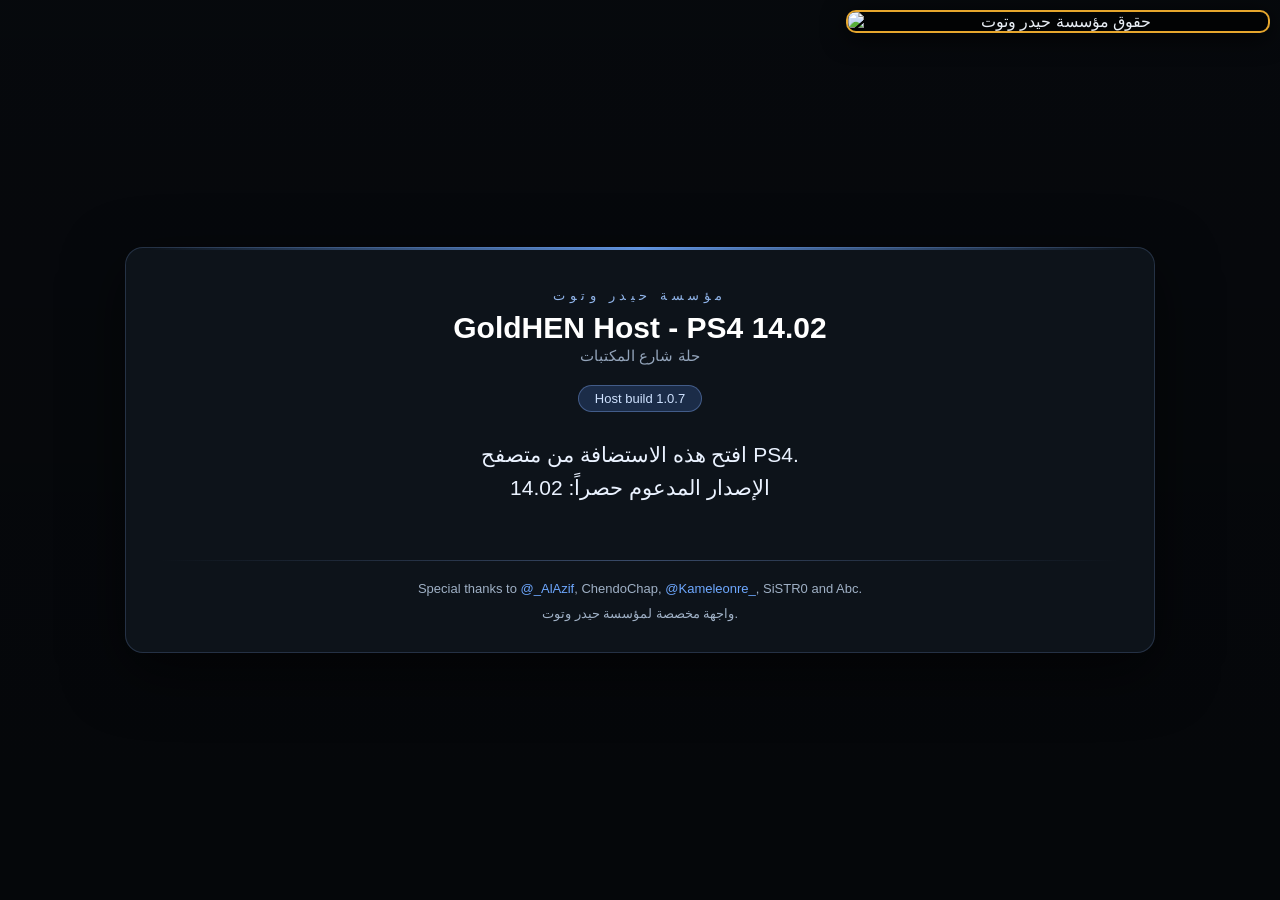
==== g2all/index.html @ 1a490c3c "Add files via upload" ====
<!DOCTYPE html>
<html>
<head>
<meta charset="utf-8">
<title>مؤسسة حيدر وتوت | GoldHEN PS4 14.02</title>
<style>
html{background-color:#080b10;background-image:linear-gradient(rgba(0,0,0,.22),rgba(0,0,0,.40)),url('img.jpg');background-position:center center;background-size:cover;background-repeat:no-repeat;background-attachment:fixed;color:#e8edf4;text-align:center;overflow:hidden}
body{margin:0;min-height:100vh;display:flex;align-items:center;justify-content:center;font-family:"Segoe UI",Arial,"Noto Sans",sans-serif}
.card{width:84%;max-width:960px;background:rgba(16,22,30,.84);border:1px solid rgba(122,160,220,.22);border-radius:18px;padding:40px 34px 26px;box-shadow:0 18px 60px rgba(0,0,0,.55);position:relative}
.card:before{content:"";position:absolute;left:24px;right:24px;top:-1px;height:3px;border-radius:3px;background:linear-gradient(90deg,rgba(110,168,255,0),rgba(110,168,255,.85),rgba(110,168,255,0))}
.brand{letter-spacing:.35em;font-size:13px;color:#8fb3e8;text-transform:uppercase;margin-bottom:8px}
h1.title{font-size:30px;margin:0 0 2px;color:#fff;text-shadow:none}
.sub{font-size:15px;color:#93a4ba;margin:0 0 20px}
.chip{display:inline-block;margin-bottom:26px;font-size:13px;color:#cfe2ff;background:rgba(56,92,160,.35);border:1px solid rgba(140,180,255,.35);border-radius:999px;padding:5px 16px}
h1#msgs{font-size:21px;font-weight:500;line-height:1.6;min-height:96px;margin:0 0 26px;color:#eaf2ff;word-wrap:break-word}
.rule{height:1px;border:0;margin:0 0 16px;background:linear-gradient(90deg,rgba(140,180,255,0),rgba(140,180,255,.35),rgba(140,180,255,0))}
.credits{font-size:13px;color:#9fb0c5;line-height:1.9;margin:0}
.credits a{color:#6ea8ff;text-decoration:none}

#haider-rights{position:fixed;z-index:999999;top:10px;right:10px;width:min(34vw,420px);max-height:22vh;object-fit:contain;object-position:top right;border:2px solid rgba(255,184,50,.9);border-radius:10px;box-shadow:0 5px 24px rgba(0,0,0,.75);background:rgba(0,0,0,.65);pointer-events:none}
@media(max-width:700px){#haider-rights{width:min(48vw,260px);max-height:18vh;top:6px;right:6px}}
</style>
</head>
<body>
<img id="haider-rights" src="haider-toot-rights.png" alt="حقوق مؤسسة حيدر وتوت">
<script>
var uaFull = navigator.userAgent;
var match = uaFull.match(/PlayStation 4[ /]([\d.]+)/i);
var isPS4 = match !== null;
var fwVersion = isPS4 ? match[1] : "Unknown";
var fwNum = parseFloat(fwVersion);

function onScriptError() {
    msgs.innerHTML = "Content not Found! - Clear Browser Data and Re-Install Cache ...";
}

var hostStarted = false;
var cacheWaiting = false;
function startHost() {
if (hostStarted) return;
if (!isPS4) {
    msgs.innerHTML = "افتح هذه الاستضافة من متصفح PS4.<br>الإصدار المدعوم حصراً: 14.02";
} else {
    var supported = fwVersion === "14.02";
    if (!supported) {
        msgs.textContent = "Unsupported Firmware: " + fwVersion;
        return;
    }
    var cache = window.applicationCache;
    if (!cache || typeof cache.status !== "number") {
        msgs.textContent = "Offline cache is unavailable. Open this host in the PS4 browser.";
        return;
    }
    if (cache.status === 2 || cache.status === 3) {
        msgs.textContent = "Checking or updating offline cache... Please Wait";
        if (!cacheWaiting) {
            cacheWaiting = true;
            cache.addEventListener("noupdate", startHost, false);
            cache.addEventListener("cached", function () {
                msgs.textContent = "Cache Installed Successfully. Close And Re-Open Your Browser.";
            }, false);
            cache.addEventListener("updateready", function () {
                msgs.textContent = "Cache Updated. Close And Re-Open Your Browser.";
            }, false);
            cache.addEventListener("error", function () {
                // An offline update check may fail while a complete cache stays usable.
                if (cache.status === 1) startHost();
                else msgs.textContent = "Cache check failed. Close And Re-Open Your Browser.";
            }, false);
            cache.addEventListener("obsolete", function () {
                msgs.textContent = "Offline cache is obsolete. Clear Browser Data and Re-Install Cache.";
            }, false);
        }
        return;
    }
    if (cache.status !== 0 && cache.status !== 1) {
        msgs.textContent = cache.status === 4 ?
            "Cache Updated. Close And Re-Open Your Browser." :
            "Offline cache is unavailable or obsolete. Clear Browser Data and Re-Install Cache.";
        return;
    }
    hostStarted = true;
    if (window.applicationCache.status == '0') {
        if (fwNum == 5.05 || fwNum == 5.07) {
            window.location.replace("cache505.html");
        } else if (fwNum >= 7.00 && fwNum <= 8.52) {
            window.location.replace("cache700.html");
        } else if (fwNum >= 9.00 && fwNum <= 9.60) {
            window.location.replace("cache900.html");
        } else if (fwNum >= 10.00 && fwNum <= 11.02) {
            window.location.replace("cachecss.html");
        } else if (fwVersion === "14.02") {
            window.location.replace("cacheslopkit.html");
        } else {
            document.addEventListener("DOMContentLoaded", () => {
                msgs.innerHTML = 'Unsupported Firmware: <span style="color: red;">' + fwVersion + '</span>';
            });
        }
    } else {
        if (fwNum == 5.05 || fwNum == 5.07) {
            var script = document.createElement('script');
            script.src = "505/exploit.js";
            script.onerror = onScriptError;
            document.head.appendChild(script);
        }
        else if (fwNum >= 7.00 && fwNum <= 8.52) {
            var script = document.createElement('script');
            script.type = 'module';
            script.src = "700/alert.js";
            script.onerror = onScriptError;
            document.head.appendChild(script);
        }
        else if (fwNum >= 9.00 && fwNum <= 9.60) {
            var script = document.createElement('script');
            script.type = 'module';
            script.src = "900/alert.js";
            script.onerror = onScriptError;
            document.head.appendChild(script);
        }
        else if (fwNum >= 10.00 && fwNum <= 11.02) {
            var script = document.createElement('script');
            script.src = "css/main.js";
            script.onerror = onScriptError;
            script.onload = function () {
                setTimeout(function () {
                    doJb();
                }, 500);
            };
            document.head.appendChild(script);
        }
        else if (fwNum >= 11.50 && fwNum <= 12.02) {
            var consoleDirty = null;
            try { consoleDirty = sessionStorage.getItem("goldhen-console-dirty"); } catch (eStore) { }
            if (consoleDirty) {
                msgs.innerHTML = "The last attempt left the console in an unsafe state. "
                    + "<span style=\"color: red;\">Power the PS4 off, then back on</span>, "
                    + "and re-open the browser.";
                return;
            }
            var consoleLoaded = null;
            try { consoleLoaded = sessionStorage.getItem("goldhen-loaded"); } catch (eStore2) { }
            if (consoleLoaded) {
                msgs.innerHTML = "GoldHEN is already loaded. Close the browser and use the console - "
                    + "power the PS4 off and on to load it again.";
                return;
            }
            var script = document.createElement('script');
            script.type = 'module';
            script.src = "slopkit/chain_lapse.js";
            script.onerror = onScriptError;
            document.head.appendChild(script);
        }
        else if (fwNum >= 12.50 && fwNum <= 13.00) {
            var script = document.createElement('script');
            script.type = 'module';
            script.src = "slopkit/chain_poops.js";
            script.onerror = onScriptError;
            document.head.appendChild(script);
        }
        else if (fwVersion === "14.02") {
            var script = document.createElement('script');
            script.type = 'module';
            script.src = "slopkit/jb.js?v=21";
            script.onerror = onScriptError;
            document.head.appendChild(script);
        }
    }
}
}
// The status element must exist before any console script can run or report an error.
if (document.readyState === "loading") {
    document.addEventListener("DOMContentLoaded", startHost, false);
} else {
    startHost();
}
</script>
<div class="card">
<div class="brand">مؤسسة حيدر وتوت</div>
<h1 class="title">GoldHEN Host - PS4 14.02</h1>
<p class="sub">حلة شارع المكتبات</p>
<div><span class="chip">Host build 1.0.7</span><span class="chip" id="revchip" style="display:none;">Site revision</span></div>
<h1 id="msgs">Loading GoldHEN v2.4b18.14... Please Wait</h1>
<hr class="rule">
<p class="credits">Special thanks to <a href="https://twitter.com/_AlAzif">@_AlAzif</a>, ChendoChap, <a href="https://x.com/Kameleonre_">@Kameleonre_</a>, SiSTR0 and Abc.<br>واجهة مخصصة لمؤسسة حيدر وتوت.</p>
</div>

<script>
(function () {
    var manifestName = (function () {
        var name = null;
        try {
            if (typeof fwNum === "number" && typeof isPS4 !== "undefined" && isPS4) {
                name = fwVersion === "14.02" ? "slopkit.manifest"
                    : fwNum >= 10.00 && fwNum <= 11.02 ? "css.manifest"
                    : fwNum >= 9.00 && fwNum <= 9.60 ? "900.manifest"
                    : fwNum >= 7.00 && fwNum <= 8.52 ? "700.manifest"
                    : (fwNum === 5.05 || fwNum === 5.07) ? "505.manifest" : null;
            }
        } catch (eFw) { }
        return name;
    })();
    if (!manifestName) return;
    try {
        fetch(manifestName + "?cb=" + Date.now()).then(function (r) {
            if (!r.ok) throw new Error("http " + r.status);
            return r.text();
        }).then(function (text) {
            var m = text.match(/revision (\d+)/);
            if (!m) return;
            var chip = document.getElementById("revchip");
            if (chip) {
                chip.style.display = "inline-block";
                chip.textContent = "Site revision " + m[1] + " (online)";
            }
        }).catch(function () { });
    } catch (eRev) { }
})();
</script>
</body>
</html>
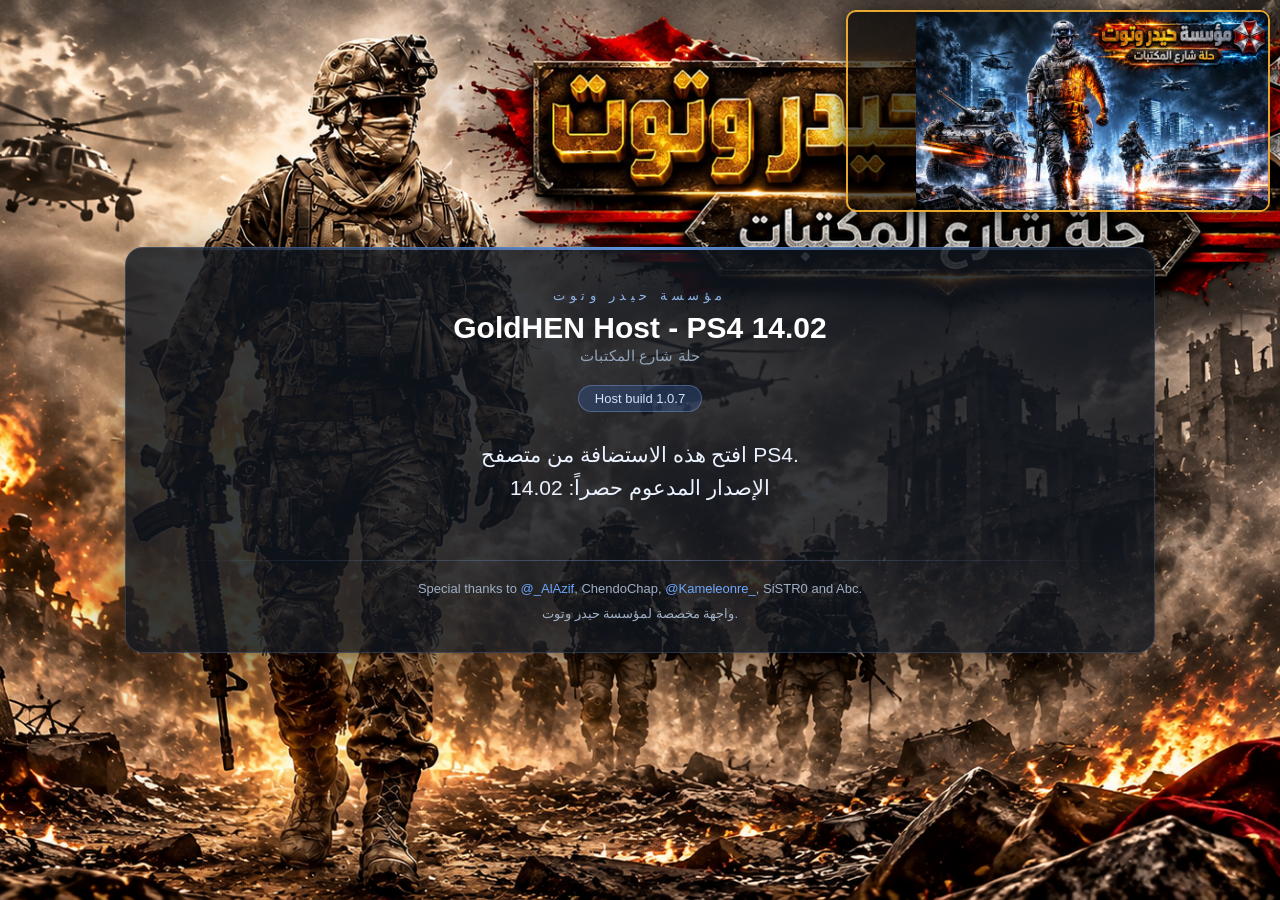
==== commit 1a5e430f: "Update index.html" ====
--- a/g2all/index.html
+++ b/g2all/index.html
@@ -1,6 +1,15 @@
 <!DOCTYPE html>
 <html>
-<head>
+<head><style>
+body {
+    background-image: url("battlefield.png") !important;
+    background-size: cover !important;
+    background-position: center !important;
+    background-repeat: no-repeat !important;
+    background-attachment: fixed !important;
+    min-height: 100vh;
+}
+</style>
 <meta charset="utf-8">
 <title>مؤسسة حيدر وتوت | GoldHEN PS4 14.02</title>
 <style>
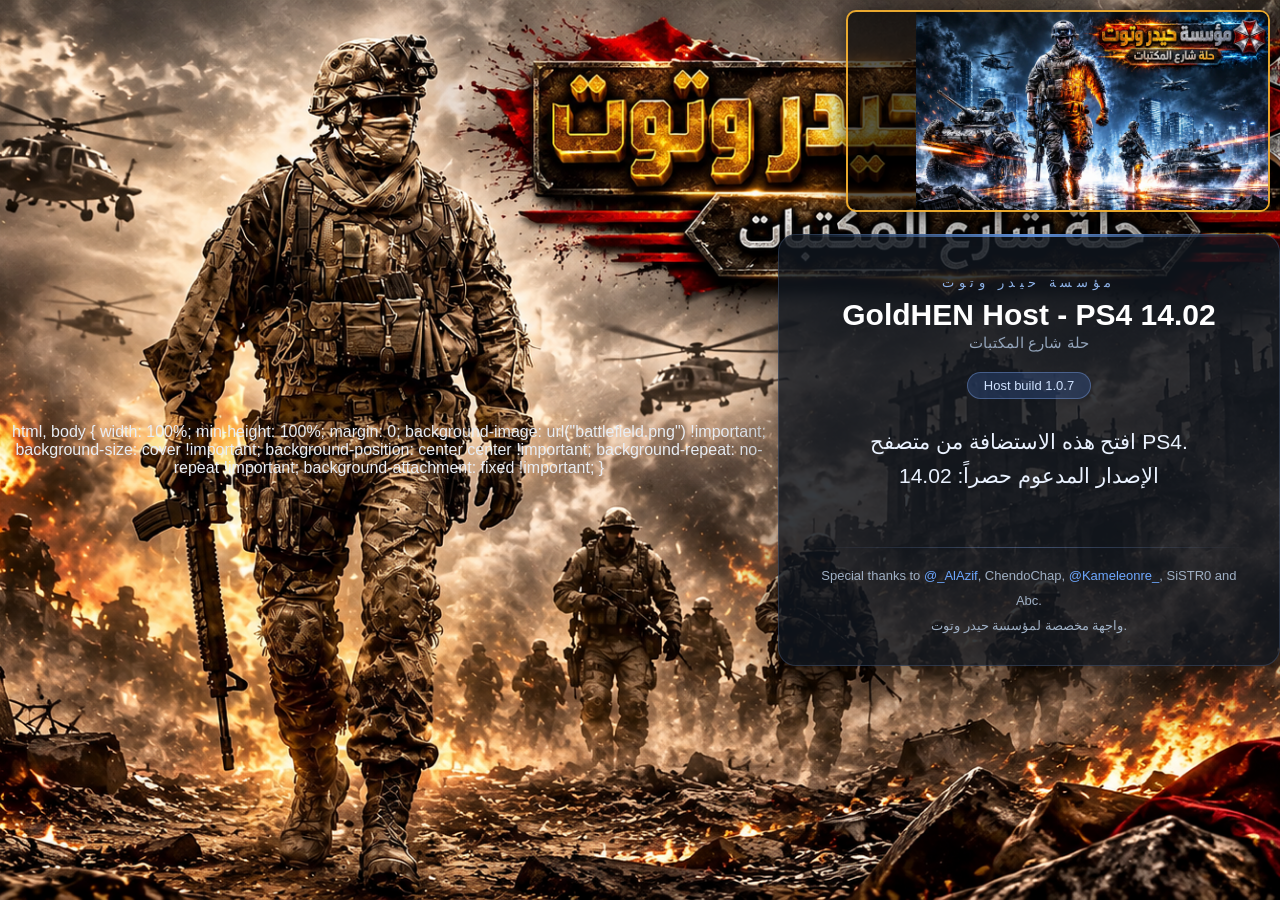
==== commit 13bc505a: "Update index.html" ====
--- a/g2all/index.html
+++ b/g2all/index.html
@@ -9,7 +9,16 @@
     background-attachment: fixed !important;
     min-height: 100vh;
 }
-</style>
+</style>html, body {
+    width: 100%;
+    min-height: 100%;
+    margin: 0;
+    background-image: url("battlefield.png") !important;
+    background-size: cover !important;
+    background-position: center center !important;
+    background-repeat: no-repeat !important;
+    background-attachment: fixed !important;
+}
 <meta charset="utf-8">
 <title>مؤسسة حيدر وتوت | GoldHEN PS4 14.02</title>
 <style>
